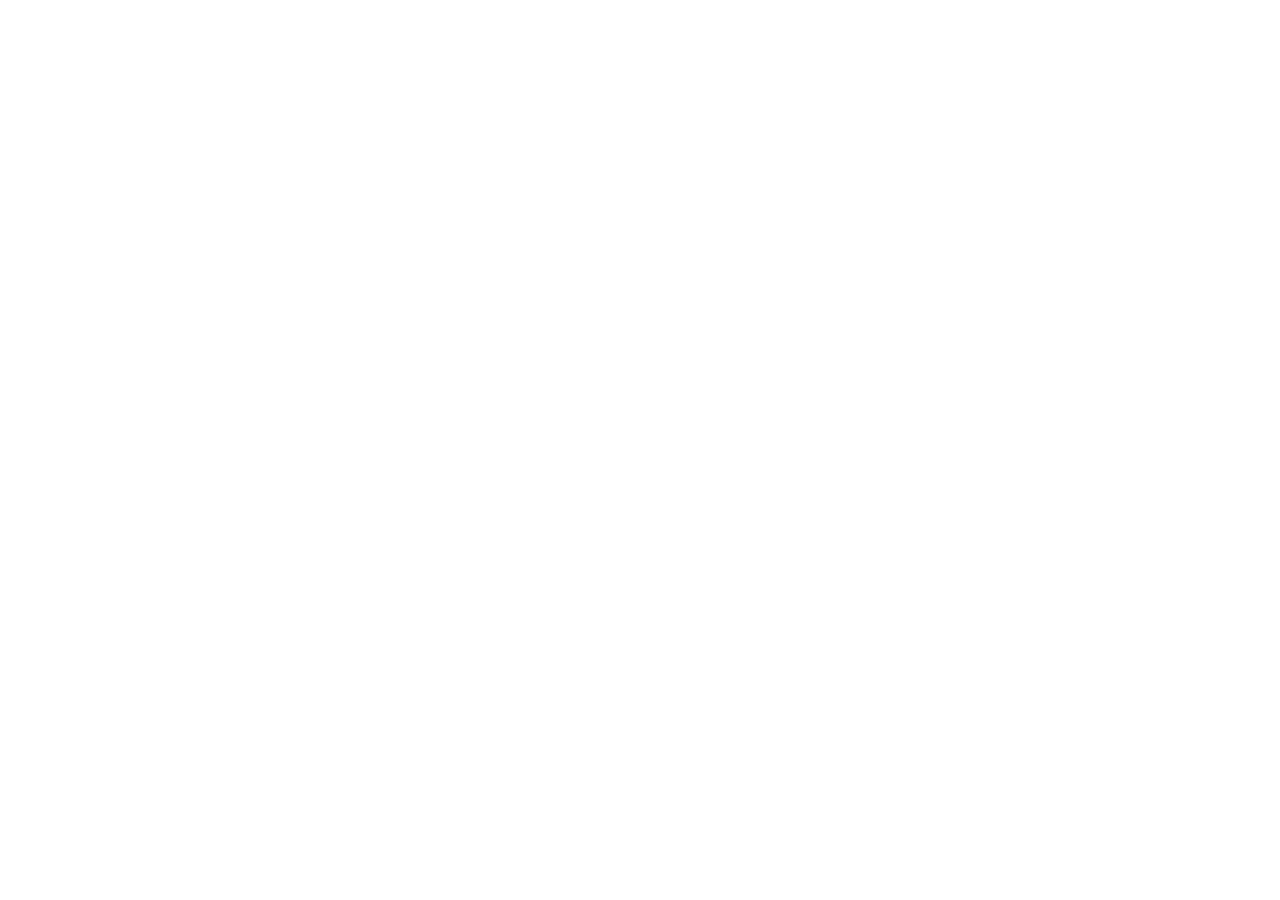
==== src/public/challengerowcols.html @ 61457d7a "tail" ====
<!DOCTYPE html>
<html lang="en">
<head>
    <meta charset="UTF-8">
    <meta name="viewport" content="width=device-width, initial-scale=1.0">
    <title>Document</title>
    <link rel="stylesheet" href="style.css">
    <link rel="preconnect" href="https://fonts.googleapis.com">
    <link rel="preconnect" href="https://fonts.gstatic.com" crossorigin>
    <link href="https://fonts.googleapis.com/css2?family=Poppins:wght@100;200;400;700&display=swap" rel="stylesheet">
</head>
<body>
    
</body>
</html>
---- src/public/style.css ----
/*
! tailwindcss v3.4.1 | MIT License | https://tailwindcss.com
*/

/*
1. Prevent padding and border from affecting element width. (https://github.com/mozdevs/cssremedy/issues/4)
2. Allow adding a border to an element by just adding a border-width. (https://github.com/tailwindcss/tailwindcss/pull/116)
*/

*,
::before,
::after {
  box-sizing: border-box;
  /* 1 */
  border-width: 0;
  /* 2 */
  border-style: solid;
  /* 2 */
  border-color: #e5e7eb;
  /* 2 */
}

::before,
::after {
  --tw-content: '';
}

/*
1. Use a consistent sensible line-height in all browsers.
2. Prevent adjustments of font size after orientation changes in iOS.
3. Use a more readable tab size.
4. Use the user's configured `sans` font-family by default.
5. Use the user's configured `sans` font-feature-settings by default.
6. Use the user's configured `sans` font-variation-settings by default.
7. Disable tap highlights on iOS
*/

html,
:host {
  line-height: 1.5;
  /* 1 */
  -webkit-text-size-adjust: 100%;
  /* 2 */
  -moz-tab-size: 4;
  /* 3 */
  -o-tab-size: 4;
     tab-size: 4;
  /* 3 */
  font-family: ui-sans-serif, system-ui, sans-serif, "Apple Color Emoji", "Segoe UI Emoji", "Segoe UI Symbol", "Noto Color Emoji";
  /* 4 */
  font-feature-settings: normal;
  /* 5 */
  font-variation-settings: normal;
  /* 6 */
  -webkit-tap-highlight-color: transparent;
  /* 7 */
}

/*
1. Remove the margin in all browsers.
2. Inherit line-height from `html` so users can set them as a class directly on the `html` element.
*/

body {
  margin: 0;
  /* 1 */
  line-height: inherit;
  /* 2 */
}

/*
1. Add the correct height in Firefox.
2. Correct the inheritance of border color in Firefox. (https://bugzilla.mozilla.org/show_bug.cgi?id=190655)
3. Ensure horizontal rules are visible by default.
*/

hr {
  height: 0;
  /* 1 */
  color: inherit;
  /* 2 */
  border-top-width: 1px;
  /* 3 */
}

/*
Add the correct text decoration in Chrome, Edge, and Safari.
*/

abbr:where([title]) {
  -webkit-text-decoration: underline dotted;
          text-decoration: underline dotted;
}

/*
Remove the default font size and weight for headings.
*/

h1,
h2,
h3,
h4,
h5,
h6 {
  font-size: inherit;
  font-weight: inherit;
}

/*
Reset links to optimize for opt-in styling instead of opt-out.
*/

a {
  color: inherit;
  text-decoration: inherit;
}

/*
Add the correct font weight in Edge and Safari.
*/

b,
strong {
  font-weight: bolder;
}

/*
1. Use the user's configured `mono` font-family by default.
2. Use the user's configured `mono` font-feature-settings by default.
3. Use the user's configured `mono` font-variation-settings by default.
4. Correct the odd `em` font sizing in all browsers.
*/

code,
kbd,
samp,
pre {
  font-family: ui-monospace, SFMono-Regular, Menlo, Monaco, Consolas, "Liberation Mono", "Courier New", monospace;
  /* 1 */
  font-feature-settings: normal;
  /* 2 */
  font-variation-settings: normal;
  /* 3 */
  font-size: 1em;
  /* 4 */
}

/*
Add the correct font size in all browsers.
*/

small {
  font-size: 80%;
}

/*
Prevent `sub` and `sup` elements from affecting the line height in all browsers.
*/

sub,
sup {
  font-size: 75%;
  line-height: 0;
  position: relative;
  vertical-align: baseline;
}

sub {
  bottom: -0.25em;
}

sup {
  top: -0.5em;
}

/*
1. Remove text indentation from table contents in Chrome and Safari. (https://bugs.chromium.org/p/chromium/issues/detail?id=999088, https://bugs.webkit.org/show_bug.cgi?id=201297)
2. Correct table border color inheritance in all Chrome and Safari. (https://bugs.chromium.org/p/chromium/issues/detail?id=935729, https://bugs.webkit.org/show_bug.cgi?id=195016)
3. Remove gaps between table borders by default.
*/

table {
  text-indent: 0;
  /* 1 */
  border-color: inherit;
  /* 2 */
  border-collapse: collapse;
  /* 3 */
}

/*
1. Change the font styles in all browsers.
2. Remove the margin in Firefox and Safari.
3. Remove default padding in all browsers.
*/

button,
input,
optgroup,
select,
textarea {
  font-family: inherit;
  /* 1 */
  font-feature-settings: inherit;
  /* 1 */
  font-variation-settings: inherit;
  /* 1 */
  font-size: 100%;
  /* 1 */
  font-weight: inherit;
  /* 1 */
  line-height: inherit;
  /* 1 */
  color: inherit;
  /* 1 */
  margin: 0;
  /* 2 */
  padding: 0;
  /* 3 */
}

/*
Remove the inheritance of text transform in Edge and Firefox.
*/

button,
select {
  text-transform: none;
}

/*
1. Correct the inability to style clickable types in iOS and Safari.
2. Remove default button styles.
*/

button,
[type='button'],
[type='reset'],
[type='submit'] {
  -webkit-appearance: button;
  /* 1 */
  background-color: transparent;
  /* 2 */
  background-image: none;
  /* 2 */
}

/*
Use the modern Firefox focus style for all focusable elements.
*/

:-moz-focusring {
  outline: auto;
}

/*
Remove the additional `:invalid` styles in Firefox. (https://github.com/mozilla/gecko-dev/blob/2f9eacd9d3d995c937b4251a5557d95d494c9be1/layout/style/res/forms.css#L728-L737)
*/

:-moz-ui-invalid {
  box-shadow: none;
}

/*
Add the correct vertical alignment in Chrome and Firefox.
*/

progress {
  vertical-align: baseline;
}

/*
Correct the cursor style of increment and decrement buttons in Safari.
*/

::-webkit-inner-spin-button,
::-webkit-outer-spin-button {
  height: auto;
}

/*
1. Correct the odd appearance in Chrome and Safari.
2. Correct the outline style in Safari.
*/

[type='search'] {
  -webkit-appearance: textfield;
  /* 1 */
  outline-offset: -2px;
  /* 2 */
}

/*
Remove the inner padding in Chrome and Safari on macOS.
*/

::-webkit-search-decoration {
  -webkit-appearance: none;
}

/*
1. Correct the inability to style clickable types in iOS and Safari.
2. Change font properties to `inherit` in Safari.
*/

::-webkit-file-upload-button {
  -webkit-appearance: button;
  /* 1 */
  font: inherit;
  /* 2 */
}

/*
Add the correct display in Chrome and Safari.
*/

summary {
  display: list-item;
}

/*
Removes the default spacing and border for appropriate elements.
*/

blockquote,
dl,
dd,
h1,
h2,
h3,
h4,
h5,
h6,
hr,
figure,
p,
pre {
  margin: 0;
}

fieldset {
  margin: 0;
  padding: 0;
}

legend {
  padding: 0;
}

ol,
ul,
menu {
  list-style: none;
  margin: 0;
  padding: 0;
}

/*
Reset default styling for dialogs.
*/

dialog {
  padding: 0;
}

/*
Prevent resizing textareas horizontally by default.
*/

textarea {
  resize: vertical;
}

/*
1. Reset the default placeholder opacity in Firefox. (https://github.com/tailwindlabs/tailwindcss/issues/3300)
2. Set the default placeholder color to the user's configured gray 400 color.
*/

input::-moz-placeholder, textarea::-moz-placeholder {
  opacity: 1;
  /* 1 */
  color: #9ca3af;
  /* 2 */
}

input::placeholder,
textarea::placeholder {
  opacity: 1;
  /* 1 */
  color: #9ca3af;
  /* 2 */
}

/*
Set the default cursor for buttons.
*/

button,
[role="button"] {
  cursor: pointer;
}

/*
Make sure disabled buttons don't get the pointer cursor.
*/

:disabled {
  cursor: default;
}

/*
1. Make replaced elements `display: block` by default. (https://github.com/mozdevs/cssremedy/issues/14)
2. Add `vertical-align: middle` to align replaced elements more sensibly by default. (https://github.com/jensimmons/cssremedy/issues/14#issuecomment-634934210)
   This can trigger a poorly considered lint error in some tools but is included by design.
*/

img,
svg,
video,
canvas,
audio,
iframe,
embed,
object {
  display: block;
  /* 1 */
  vertical-align: middle;
  /* 2 */
}

/*
Constrain images and videos to the parent width and preserve their intrinsic aspect ratio. (https://github.com/mozdevs/cssremedy/issues/14)
*/

img,
video {
  max-width: 100%;
  height: auto;
}

/* Make elements with the HTML hidden attribute stay hidden by default */

[hidden] {
  display: none;
}

*, ::before, ::after {
  --tw-border-spacing-x: 0;
  --tw-border-spacing-y: 0;
  --tw-translate-x: 0;
  --tw-translate-y: 0;
  --tw-rotate: 0;
  --tw-skew-x: 0;
  --tw-skew-y: 0;
  --tw-scale-x: 1;
  --tw-scale-y: 1;
  --tw-pan-x:  ;
  --tw-pan-y:  ;
  --tw-pinch-zoom:  ;
  --tw-scroll-snap-strictness: proximity;
  --tw-gradient-from-position:  ;
  --tw-gradient-via-position:  ;
  --tw-gradient-to-position:  ;
  --tw-ordinal:  ;
  --tw-slashed-zero:  ;
  --tw-numeric-figure:  ;
  --tw-numeric-spacing:  ;
  --tw-numeric-fraction:  ;
  --tw-ring-inset:  ;
  --tw-ring-offset-width: 0px;
  --tw-ring-offset-color: #fff;
  --tw-ring-color: rgb(59 130 246 / 0.5);
  --tw-ring-offset-shadow: 0 0 #0000;
  --tw-ring-shadow: 0 0 #0000;
  --tw-shadow: 0 0 #0000;
  --tw-shadow-colored: 0 0 #0000;
  --tw-blur:  ;
  --tw-brightness:  ;
  --tw-contrast:  ;
  --tw-grayscale:  ;
  --tw-hue-rotate:  ;
  --tw-invert:  ;
  --tw-saturate:  ;
  --tw-sepia:  ;
  --tw-drop-shadow:  ;
  --tw-backdrop-blur:  ;
  --tw-backdrop-brightness:  ;
  --tw-backdrop-contrast:  ;
  --tw-backdrop-grayscale:  ;
  --tw-backdrop-hue-rotate:  ;
  --tw-backdrop-invert:  ;
  --tw-backdrop-opacity:  ;
  --tw-backdrop-saturate:  ;
  --tw-backdrop-sepia:  ;
}

::backdrop {
  --tw-border-spacing-x: 0;
  --tw-border-spacing-y: 0;
  --tw-translate-x: 0;
  --tw-translate-y: 0;
  --tw-rotate: 0;
  --tw-skew-x: 0;
  --tw-skew-y: 0;
  --tw-scale-x: 1;
  --tw-scale-y: 1;
  --tw-pan-x:  ;
  --tw-pan-y:  ;
  --tw-pinch-zoom:  ;
  --tw-scroll-snap-strictness: proximity;
  --tw-gradient-from-position:  ;
  --tw-gradient-via-position:  ;
  --tw-gradient-to-position:  ;
  --tw-ordinal:  ;
  --tw-slashed-zero:  ;
  --tw-numeric-figure:  ;
  --tw-numeric-spacing:  ;
  --tw-numeric-fraction:  ;
  --tw-ring-inset:  ;
  --tw-ring-offset-width: 0px;
  --tw-ring-offset-color: #fff;
  --tw-ring-color: rgb(59 130 246 / 0.5);
  --tw-ring-offset-shadow: 0 0 #0000;
  --tw-ring-shadow: 0 0 #0000;
  --tw-shadow: 0 0 #0000;
  --tw-shadow-colored: 0 0 #0000;
  --tw-blur:  ;
  --tw-brightness:  ;
  --tw-contrast:  ;
  --tw-grayscale:  ;
  --tw-hue-rotate:  ;
  --tw-invert:  ;
  --tw-saturate:  ;
  --tw-sepia:  ;
  --tw-drop-shadow:  ;
  --tw-backdrop-blur:  ;
  --tw-backdrop-brightness:  ;
  --tw-backdrop-contrast:  ;
  --tw-backdrop-grayscale:  ;
  --tw-backdrop-hue-rotate:  ;
  --tw-backdrop-invert:  ;
  --tw-backdrop-opacity:  ;
  --tw-backdrop-saturate:  ;
  --tw-backdrop-sepia:  ;
}

.container {
  width: 100%;
}

@media (min-width: 640px) {
  .container {
    max-width: 640px;
  }
}

@media (min-width: 768px) {
  .container {
    max-width: 768px;
  }
}

@media (min-width: 1024px) {
  .container {
    max-width: 1024px;
  }
}

@media (min-width: 1280px) {
  .container {
    max-width: 1280px;
  }
}

@media (min-width: 1536px) {
  .container {
    max-width: 1536px;
  }
}

.absolute {
  position: absolute;
}

.relative {
  position: relative;
}

.top-0 {
  top: 0px;
}

.right-0 {
  right: 0px;
}

.-right-0 {
  right: -0px;
}

.top-5 {
  top: 1.25rem;
}

.-top-5 {
  top: -1.25rem;
}

.-top-0 {
  top: -0px;
}

.-left-1\/2 {
  left: -50%;
}

.left-1\/2 {
  left: 50%;
}

.col-span-2 {
  grid-column: span 2 / span 2;
}

.row-span-2 {
  grid-row: span 2 / span 2;
}

.float-right {
  float: right;
}

.float-left {
  float: left;
}

.-m-6 {
  margin: -1.5rem;
}

.m-13 {
  margin: 3.25rem;
}

.m-6 {
  margin: 1.5rem;
}

.m-auto {
  margin: auto;
}

.m-2 {
  margin: 0.5rem;
}

.mx-6 {
  margin-left: 1.5rem;
  margin-right: 1.5rem;
}

.mx-auto {
  margin-left: auto;
  margin-right: auto;
}

.my-6 {
  margin-top: 1.5rem;
  margin-bottom: 1.5rem;
}

.mx-2 {
  margin-left: 0.5rem;
  margin-right: 0.5rem;
}

.mb-96 {
  margin-bottom: 24rem;
}

.mt-10 {
  margin-top: 2.5rem;
}

.mt-20 {
  margin-top: 5rem;
}

.mt-3 {
  margin-top: 0.75rem;
}

.mt-8 {
  margin-top: 2rem;
}

.ml-3 {
  margin-left: 0.75rem;
}

.mr-3 {
  margin-right: 0.75rem;
}

.mt-5 {
  margin-top: 1.25rem;
}

.block {
  display: block;
}

.flex {
  display: flex;
}

.grid {
  display: grid;
}

.size-2\/3 {
  width: 66.666667%;
  height: 66.666667%;
}

.h-48 {
  height: 12rem;
}

.h-2 {
  height: 0.5rem;
}

.h-\[\] {
  height: ;
}

.h-\[4px\] {
  height: 4px;
}

.h-\[4p\] {
  height: 4p;
}

.h-10 {
  height: 2.5rem;
}

.h-\[p\] {
  height: p;
}

.h-3 {
  height: 0.75rem;
}

.w-10 {
  width: 2.5rem;
}

.max-w-lg {
  max-width: 32rem;
}

.max-w-xl {
  max-width: 36rem;
}

.-translate-x-1 {
  --tw-translate-x: -0.25rem;
  transform: translate(var(--tw-translate-x), var(--tw-translate-y)) rotate(var(--tw-rotate)) skewX(var(--tw-skew-x)) skewY(var(--tw-skew-y)) scaleX(var(--tw-scale-x)) scaleY(var(--tw-scale-y));
}

.translate-y-0 {
  --tw-translate-y: 0px;
  transform: translate(var(--tw-translate-x), var(--tw-translate-y)) rotate(var(--tw-rotate)) skewX(var(--tw-skew-x)) skewY(var(--tw-skew-y)) scaleX(var(--tw-scale-x)) scaleY(var(--tw-scale-y));
}

.translate-x-0 {
  --tw-translate-x: 0px;
  transform: translate(var(--tw-translate-x), var(--tw-translate-y)) rotate(var(--tw-rotate)) skewX(var(--tw-skew-x)) skewY(var(--tw-skew-y)) scaleX(var(--tw-scale-x)) scaleY(var(--tw-scale-y));
}

.translate-x-1\/2 {
  --tw-translate-x: 50%;
  transform: translate(var(--tw-translate-x), var(--tw-translate-y)) rotate(var(--tw-rotate)) skewX(var(--tw-skew-x)) skewY(var(--tw-skew-y)) scaleX(var(--tw-scale-x)) scaleY(var(--tw-scale-y));
}

.-translate-x-1\/2 {
  --tw-translate-x: -50%;
  transform: translate(var(--tw-translate-x), var(--tw-translate-y)) rotate(var(--tw-rotate)) skewX(var(--tw-skew-x)) skewY(var(--tw-skew-y)) scaleX(var(--tw-scale-x)) scaleY(var(--tw-scale-y));
}

.grid-cols-1 {
  grid-template-columns: repeat(1, minmax(0, 1fr));
}

.grid-cols-2 {
  grid-template-columns: repeat(2, minmax(0, 1fr));
}

.grid-cols-3 {
  grid-template-columns: repeat(3, minmax(0, 1fr));
}

.grid-cols-4 {
  grid-template-columns: repeat(4, minmax(0, 1fr));
}

.grid-cols-5 {
  grid-template-columns: repeat(5, minmax(0, 1fr));
}

.grid-cols-6 {
  grid-template-columns: repeat(6, minmax(0, 1fr));
}

.grid-cols-7 {
  grid-template-columns: repeat(7, minmax(0, 1fr));
}

.grid-cols-8 {
  grid-template-columns: repeat(8, minmax(0, 1fr));
}

.grid-cols-9 {
  grid-template-columns: repeat(9, minmax(0, 1fr));
}

.grid-cols-10 {
  grid-template-columns: repeat(10, minmax(0, 1fr));
}

.grid-cols-11 {
  grid-template-columns: repeat(11, minmax(0, 1fr));
}

.grid-cols-12 {
  grid-template-columns: repeat(12, minmax(0, 1fr));
}

.justify-center {
  justify-content: center;
}

.gap-4 {
  gap: 1rem;
}

.overflow-y-scroll {
  overflow-y: scroll;
}

.rounded {
  border-radius: 0.25rem;
}

.rounded-lg {
  border-radius: 0.5rem;
}

.rounded-full {
  border-radius: 9999px;
}

.border {
  border-width: 1px;
}

.bg-sky-500 {
  --tw-bg-opacity: 1;
  background-color: rgb(14 165 233 / var(--tw-bg-opacity));
}

.bg-slate-50 {
  --tw-bg-opacity: 1;
  background-color: rgb(248 250 252 / var(--tw-bg-opacity));
}

.bg-slate-500 {
  --tw-bg-opacity: 1;
  background-color: rgb(100 116 139 / var(--tw-bg-opacity));
}

.bg-white {
  --tw-bg-opacity: 1;
  background-color: rgb(255 255 255 / var(--tw-bg-opacity));
}

.bg-rose-200 {
  --tw-bg-opacity: 1;
  background-color: rgb(254 205 211 / var(--tw-bg-opacity));
}

.bg-rose-500 {
  --tw-bg-opacity: 1;
  background-color: rgb(244 63 94 / var(--tw-bg-opacity));
}

.bg-rose-300 {
  --tw-bg-opacity: 1;
  background-color: rgb(253 164 175 / var(--tw-bg-opacity));
}

.bg-sky-300 {
  --tw-bg-opacity: 1;
  background-color: rgb(125 211 252 / var(--tw-bg-opacity));
}

.bg-sky-200 {
  --tw-bg-opacity: 1;
  background-color: rgb(186 230 253 / var(--tw-bg-opacity));
}

.bg-sky-400 {
  --tw-bg-opacity: 1;
  background-color: rgb(56 189 248 / var(--tw-bg-opacity));
}

.bg-slate-600 {
  --tw-bg-opacity: 1;
  background-color: rgb(71 85 105 / var(--tw-bg-opacity));
}

.bg-violet-300 {
  --tw-bg-opacity: 1;
  background-color: rgb(196 181 253 / var(--tw-bg-opacity));
}

.bg-yellow-300 {
  --tw-bg-opacity: 1;
  background-color: rgb(253 224 71 / var(--tw-bg-opacity));
}

.bg-gray-300 {
  --tw-bg-opacity: 1;
  background-color: rgb(209 213 219 / var(--tw-bg-opacity));
}

.bg-blue-300 {
  --tw-bg-opacity: 1;
  background-color: rgb(147 197 253 / var(--tw-bg-opacity));
}

.bg-red-300 {
  --tw-bg-opacity: 1;
  background-color: rgb(252 165 165 / var(--tw-bg-opacity));
}

.bg-pink-300 {
  --tw-bg-opacity: 1;
  background-color: rgb(249 168 212 / var(--tw-bg-opacity));
}

.bg-gradient-to-t {
  background-image: linear-gradient(to top, var(--tw-gradient-stops));
}

.from-blue-600 {
  --tw-gradient-from: #2563eb var(--tw-gradient-from-position);
  --tw-gradient-to: rgb(37 99 235 / 0) var(--tw-gradient-to-position);
  --tw-gradient-stops: var(--tw-gradient-from), var(--tw-gradient-to);
}

.to-rose-500 {
  --tw-gradient-to: #f43f5e var(--tw-gradient-to-position);
}

.bg-fixed {
  background-attachment: fixed;
}

.bg-local {
  background-attachment: local;
}

.bg-scroll {
  background-attachment: scroll;
}

.bg-clip-text {
  -webkit-background-clip: text;
          background-clip: text;
}

.p-4 {
  padding: 1rem;
}

.p-6 {
  padding: 1.5rem;
}

.p-5 {
  padding: 1.25rem;
}

.p-3 {
  padding: 0.75rem;
}

.px-3 {
  padding-left: 0.75rem;
  padding-right: 0.75rem;
}

.py-2 {
  padding-top: 0.5rem;
  padding-bottom: 0.5rem;
}

.px-4 {
  padding-left: 1rem;
  padding-right: 1rem;
}

.px-2 {
  padding-left: 0.5rem;
  padding-right: 0.5rem;
}

.px-5 {
  padding-left: 1.25rem;
  padding-right: 1.25rem;
}

.py-10 {
  padding-top: 2.5rem;
  padding-bottom: 2.5rem;
}

.pb-6 {
  padding-bottom: 1.5rem;
}

.pl-6 {
  padding-left: 1.5rem;
}

.pt-2 {
  padding-top: 0.5rem;
}

.pt-6 {
  padding-top: 1.5rem;
}

.text-center {
  text-align: center;
}

.text-justify {
  text-align: justify;
}

.font-poppins {
  font-family: Poppins;
}

.text-3xl {
  font-size: 1.875rem;
  line-height: 2.25rem;
}

.text-4xl {
  font-size: 2.25rem;
  line-height: 2.5rem;
}

.text-6xl {
  font-size: 3.75rem;
  line-height: 1;
}

.text-5xl {
  font-size: 3rem;
  line-height: 1;
}

.text-lg {
  font-size: 1.125rem;
  line-height: 1.75rem;
}

.font-bold {
  font-weight: 700;
}

.font-light {
  font-weight: 300;
}

.font-semibold {
  font-weight: 600;
}

.font-medium {
  font-weight: 500;
}

.italic {
  font-style: italic;
}

.text-blue-500 {
  --tw-text-opacity: 1;
  color: rgb(59 130 246 / var(--tw-text-opacity));
}

.text-transparent {
  color: transparent;
}

.text-white {
  --tw-text-opacity: 1;
  color: rgb(255 255 255 / var(--tw-text-opacity));
}

.underline {
  text-decoration-line: underline;
}

.shadow {
  --tw-shadow: 0 1px 3px 0 rgb(0 0 0 / 0.1), 0 1px 2px -1px rgb(0 0 0 / 0.1);
  --tw-shadow-colored: 0 1px 3px 0 var(--tw-shadow-color), 0 1px 2px -1px var(--tw-shadow-color);
  box-shadow: var(--tw-ring-offset-shadow, 0 0 #0000), var(--tw-ring-shadow, 0 0 #0000), var(--tw-shadow);
}

.shadow-md {
  --tw-shadow: 0 4px 6px -1px rgb(0 0 0 / 0.1), 0 2px 4px -2px rgb(0 0 0 / 0.1);
  --tw-shadow-colored: 0 4px 6px -1px var(--tw-shadow-color), 0 2px 4px -2px var(--tw-shadow-color);
  box-shadow: var(--tw-ring-offset-shadow, 0 0 #0000), var(--tw-ring-shadow, 0 0 #0000), var(--tw-shadow);
}

.shadow-sm {
  --tw-shadow: 0 1px 2px 0 rgb(0 0 0 / 0.05);
  --tw-shadow-colored: 0 1px 2px 0 var(--tw-shadow-color);
  box-shadow: var(--tw-ring-offset-shadow, 0 0 #0000), var(--tw-ring-shadow, 0 0 #0000), var(--tw-shadow);
}

.shadow-lg {
  --tw-shadow: 0 10px 15px -3px rgb(0 0 0 / 0.1), 0 4px 6px -4px rgb(0 0 0 / 0.1);
  --tw-shadow-colored: 0 10px 15px -3px var(--tw-shadow-color), 0 4px 6px -4px var(--tw-shadow-color);
  box-shadow: var(--tw-ring-offset-shadow, 0 0 #0000), var(--tw-ring-shadow, 0 0 #0000), var(--tw-shadow);
}

.duration-300 {
  transition-duration: 300ms;
}

.first-letter\:float-start::first-letter {
  float: inline-start;
}

.first-letter\:mr-3::first-letter {
  margin-right: 0.75rem;
}

.first-letter\:text-7xl::first-letter {
  font-size: 4.5rem;
  line-height: 1;
}

.first-letter\:font-bold::first-letter {
  font-weight: 700;
}

.first-letter\:uppercase::first-letter {
  text-transform: uppercase;
}

.first-letter\:text-slate-900::first-letter {
  --tw-text-opacity: 1;
  color: rgb(15 23 42 / var(--tw-text-opacity));
}

.first-line\:tracking-widest::first-line {
  letter-spacing: 0.1em;
}

.hover\:bg-lime-500:hover {
  --tw-bg-opacity: 1;
  background-color: rgb(132 204 22 / var(--tw-bg-opacity));
}

.hover\:bg-lime-700:hover {
  --tw-bg-opacity: 1;
  background-color: rgb(77 124 15 / var(--tw-bg-opacity));
}

.hover\:text-red-500:hover {
  --tw-text-opacity: 1;
  color: rgb(239 68 68 / var(--tw-text-opacity));
}

.hover\:underline:hover {
  text-decoration-line: underline;
}

.hover\:ease-in:hover {
  transition-timing-function: cubic-bezier(0.4, 0, 1, 1);
}

.first-letter\:hover\:text-white:hover::first-letter {
  --tw-text-opacity: 1;
  color: rgb(255 255 255 / var(--tw-text-opacity));
}

.focus-visible\:outline:focus-visible {
  outline-style: solid;
}

.focus-visible\:ring-8:focus-visible {
  --tw-ring-offset-shadow: var(--tw-ring-inset) 0 0 0 var(--tw-ring-offset-width) var(--tw-ring-offset-color);
  --tw-ring-shadow: var(--tw-ring-inset) 0 0 0 calc(8px + var(--tw-ring-offset-width)) var(--tw-ring-color);
  box-shadow: var(--tw-ring-offset-shadow), var(--tw-ring-shadow), var(--tw-shadow, 0 0 #0000);
}

.active\:bg-sky-900:active {
  --tw-bg-opacity: 1;
  background-color: rgb(12 74 110 / var(--tw-bg-opacity));
}

.group:hover .group-hover\:text-white {
  --tw-text-opacity: 1;
  color: rgb(255 255 255 / var(--tw-text-opacity));
}
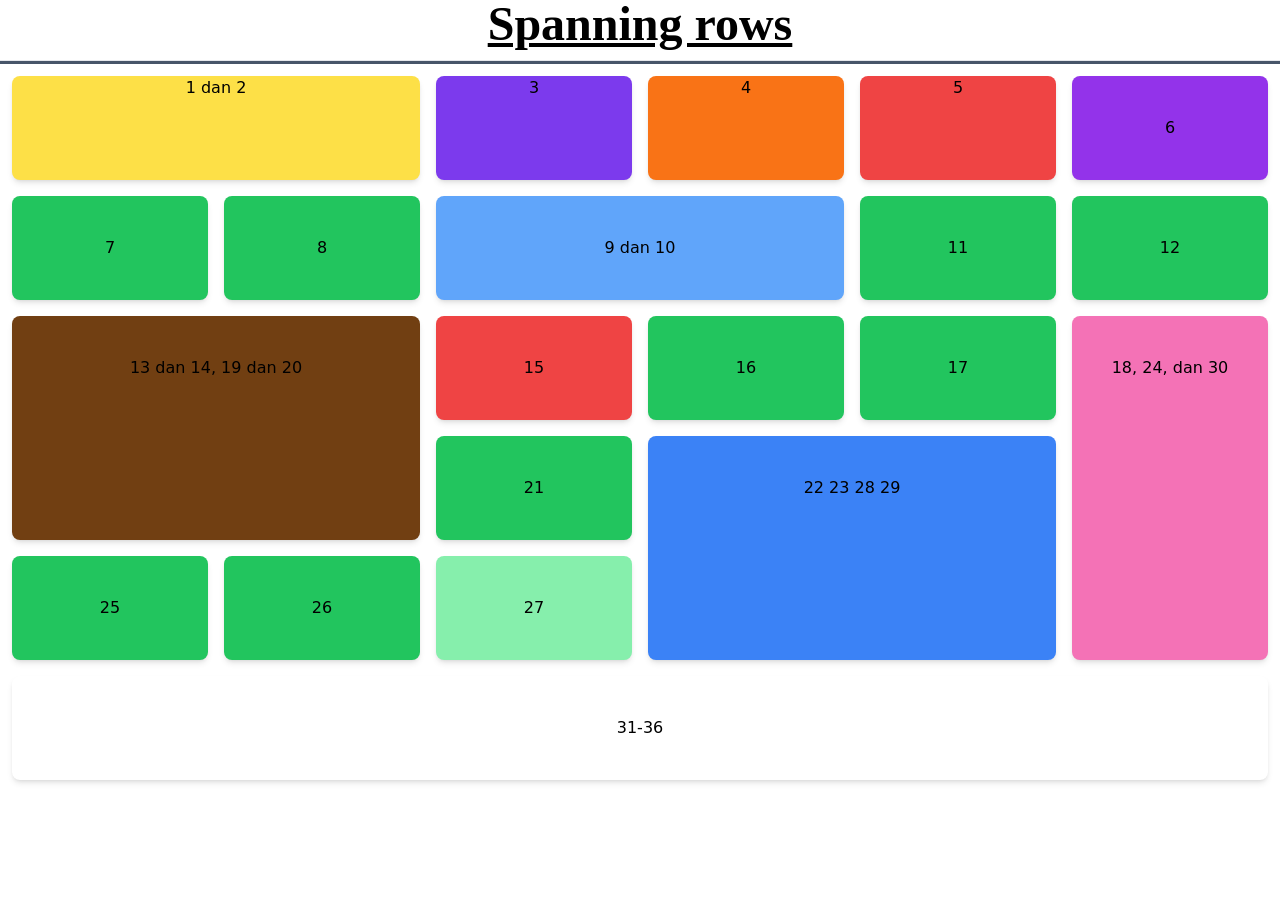
==== commit 887b4477: "tail" ====
--- a/src/public/challengerowcols.html
+++ b/src/public/challengerowcols.html
@@ -1,5 +1,6 @@
 <!DOCTYPE html>
 <html lang="en">
+
 <head>
     <meta charset="UTF-8">
     <meta name="viewport" content="width=device-width, initial-scale=1.0">
@@ -9,7 +10,75 @@
     <link rel="preconnect" href="https://fonts.gstatic.com" crossorigin>
     <link href="https://fonts.googleapis.com/css2?family=Poppins:wght@100;200;400;700&display=swap" rel="stylesheet">
 </head>
+
 <body>
-    
+    <h1 class="font-poppins text-center font-bold underline text-5xl">Spanning rows</h1>
+    <hr class="h-[4px] bg-slate-600 mt-3">
+    <div class="grid grid-cols-6 gap-4 p-3">
+        <div class="bg-yellow-300 px-4 col-span-2 rounded-lg shadow-md">
+            <p class="text-center">1 dan 2</p>
+        </div>
+        <div class="bg-violet-600 px-4 rounded-lg shadow-md">
+            <p class="text-center">3</p>
+        </div>
+        <div class="bg-orange-500 px-4 rounded-lg shadow-md">
+            <p class="text-center">4</p>
+        </div>
+        <div class="bg-red-500 px-4 rounded-lg shadow-md">
+            <p class="text-center">5</p>
+        </div>
+        <div class="bg-purple-600 py-10 px-4 rounded-lg shadow-md">
+            <p class="text-center">6</p>
+        </div>
+        <div class="bg-green-500 py-10 px-4 rounded-lg shadow-md">
+            <p class="text-center">7</p>
+        </div>
+        <div class="bg-green-500 py-10 px-4 rounded-lg shadow-md">
+            <p class="text-center">8</p>
+        </div>
+        <div class="bg-blue-400 col-span-2 py-10 px-4 rounded-lg shadow-md">
+            <p class="text-center">9 dan 10</p>
+        </div>
+        <div class="bg-green-500 py-10 px-4 rounded-lg shadow-md">
+            <p class="text-center">11</p>
+        </div>
+        <div class="bg-green-500 py-10 px-4 rounded-lg shadow-md">
+            <p class="text-center">12</p>
+        </div>
+        <div class="bg-yellow-900 row-span-2 col-span-2 py-10 px-4 rounded-lg shadow-md">
+            <p class="text-center">13 dan 14, 19 dan 20</p>
+        </div>
+        <div class="bg-red-500 py-10 px-4 rounded-lg shadow-md">
+            <p class="text-center">15</p>
+        </div>
+        <div class="bg-green-500 py-10 px-4 rounded-lg shadow-md">
+            <p class="text-center">16</p>
+        </div>
+        <div class="bg-green-500 py-10 px-4 rounded-lg shadow-md">
+            <p class="text-center">17</p>
+        </div>
+        <div class="bg-pink-400 row-span-3 py-10 px-4 rounded-lg shadow-md">
+            <p class="text-center">18, 24, dan 30</p>
+        </div>
+        <div class="bg-green-500 py-10 px-4 rounded-lg shadow-md">
+            <p class="text-center">21</p>
+        </div>
+        <div class="bg-blue-500 col-span-2 row-span-2 py-10 px-4 rounded-lg shadow-md">
+            <p class="text-center">22 23 28 29</p>
+        </div>
+        <div class="bg-green-500 py-10 px-4 rounded-lg shadow-md">
+            <p class="text-center">25</p>
+        </div>
+        <div class="bg-green-500 py-10 px-4 rounded-lg shadow-md">
+            <p class="text-center">26</p>
+        </div>
+        <div class="bg-green-300 py-10 px-4 rounded-lg shadow-md">
+            <p class="text-center">27</p>
+        </div>
+        <div class="bg-white col-span-6 py-10 px-4 rounded-lg shadow-md">
+            <p class="text-center">31-36</p>
+        </div>
+    </div>
 </body>
+
 </html>
--- a/src/public/style.css
+++ b/src/public/style.css
@@ -622,8 +622,16 @@
   grid-column: span 2 / span 2;
 }
 
+.col-span-6 {
+  grid-column: span 6 / span 6;
+}
+
 .row-span-2 {
   grid-row: span 2 / span 2;
+}
+
+.row-span-3 {
+  grid-row: span 3 / span 3;
 }
 
 .float-right {
@@ -792,6 +800,22 @@
   transform: translate(var(--tw-translate-x), var(--tw-translate-y)) rotate(var(--tw-rotate)) skewX(var(--tw-skew-x)) skewY(var(--tw-skew-y)) scaleX(var(--tw-scale-x)) scaleY(var(--tw-scale-y));
 }
 
+@keyframes bounce {
+  0%, 100% {
+    transform: translateY(-25%);
+    animation-timing-function: cubic-bezier(0.8,0,1,1);
+  }
+
+  50% {
+    transform: none;
+    animation-timing-function: cubic-bezier(0,0,0.2,1);
+  }
+}
+
+.animate-bounce {
+  animation: bounce 1s infinite;
+}
+
 .grid-cols-1 {
   grid-template-columns: repeat(1, minmax(0, 1fr));
 }
@@ -951,6 +975,86 @@
 .bg-pink-300 {
   --tw-bg-opacity: 1;
   background-color: rgb(249 168 212 / var(--tw-bg-opacity));
+}
+
+.bg-lime-300 {
+  --tw-bg-opacity: 1;
+  background-color: rgb(190 242 100 / var(--tw-bg-opacity));
+}
+
+.bg-green-300 {
+  --tw-bg-opacity: 1;
+  background-color: rgb(134 239 172 / var(--tw-bg-opacity));
+}
+
+.bg-yellow-200 {
+  --tw-bg-opacity: 1;
+  background-color: rgb(254 240 138 / var(--tw-bg-opacity));
+}
+
+.bg-yellow-900 {
+  --tw-bg-opacity: 1;
+  background-color: rgb(113 63 18 / var(--tw-bg-opacity));
+}
+
+.bg-green-500 {
+  --tw-bg-opacity: 1;
+  background-color: rgb(34 197 94 / var(--tw-bg-opacity));
+}
+
+.bg-red-900 {
+  --tw-bg-opacity: 1;
+  background-color: rgb(127 29 29 / var(--tw-bg-opacity));
+}
+
+.bg-red-500 {
+  --tw-bg-opacity: 1;
+  background-color: rgb(239 68 68 / var(--tw-bg-opacity));
+}
+
+.bg-violet-600 {
+  --tw-bg-opacity: 1;
+  background-color: rgb(124 58 237 / var(--tw-bg-opacity));
+}
+
+.bg-purple-300 {
+  --tw-bg-opacity: 1;
+  background-color: rgb(216 180 254 / var(--tw-bg-opacity));
+}
+
+.bg-purple-600 {
+  --tw-bg-opacity: 1;
+  background-color: rgb(147 51 234 / var(--tw-bg-opacity));
+}
+
+.bg-blue-500 {
+  --tw-bg-opacity: 1;
+  background-color: rgb(59 130 246 / var(--tw-bg-opacity));
+}
+
+.bg-pink-600 {
+  --tw-bg-opacity: 1;
+  background-color: rgb(219 39 119 / var(--tw-bg-opacity));
+}
+
+.bg-pink-400 {
+  --tw-bg-opacity: 1;
+  background-color: rgb(244 114 182 / var(--tw-bg-opacity));
+}
+
+.bg-orange-300 {
+  --tw-bg-opacity: 1;
+  background-color: rgb(253 186 116 / var(--tw-bg-opacity));
+}
+
+.bg-blue-400 {
+  --tw-bg-opacity: 1;
+  background-color: rgb(96 165 250 / var(--tw-bg-opacity));
+}
+
+.bg-orange-500 {
+  --tw-bg-opacity: 1;
+  background-color: rgb(249 115 22 / var(--tw-bg-opacity));
 }
 
 .bg-gradient-to-t {
@@ -1179,6 +1283,12 @@
   letter-spacing: 0.1em;
 }
 
+.hover\:scale-125:hover {
+  --tw-scale-x: 1.25;
+  --tw-scale-y: 1.25;
+  transform: translate(var(--tw-translate-x), var(--tw-translate-y)) rotate(var(--tw-rotate)) skewX(var(--tw-skew-x)) skewY(var(--tw-skew-y)) scaleX(var(--tw-scale-x)) scaleY(var(--tw-scale-y));
+}
+
 .hover\:bg-lime-500:hover {
   --tw-bg-opacity: 1;
   background-color: rgb(132 204 22 / var(--tw-bg-opacity));
